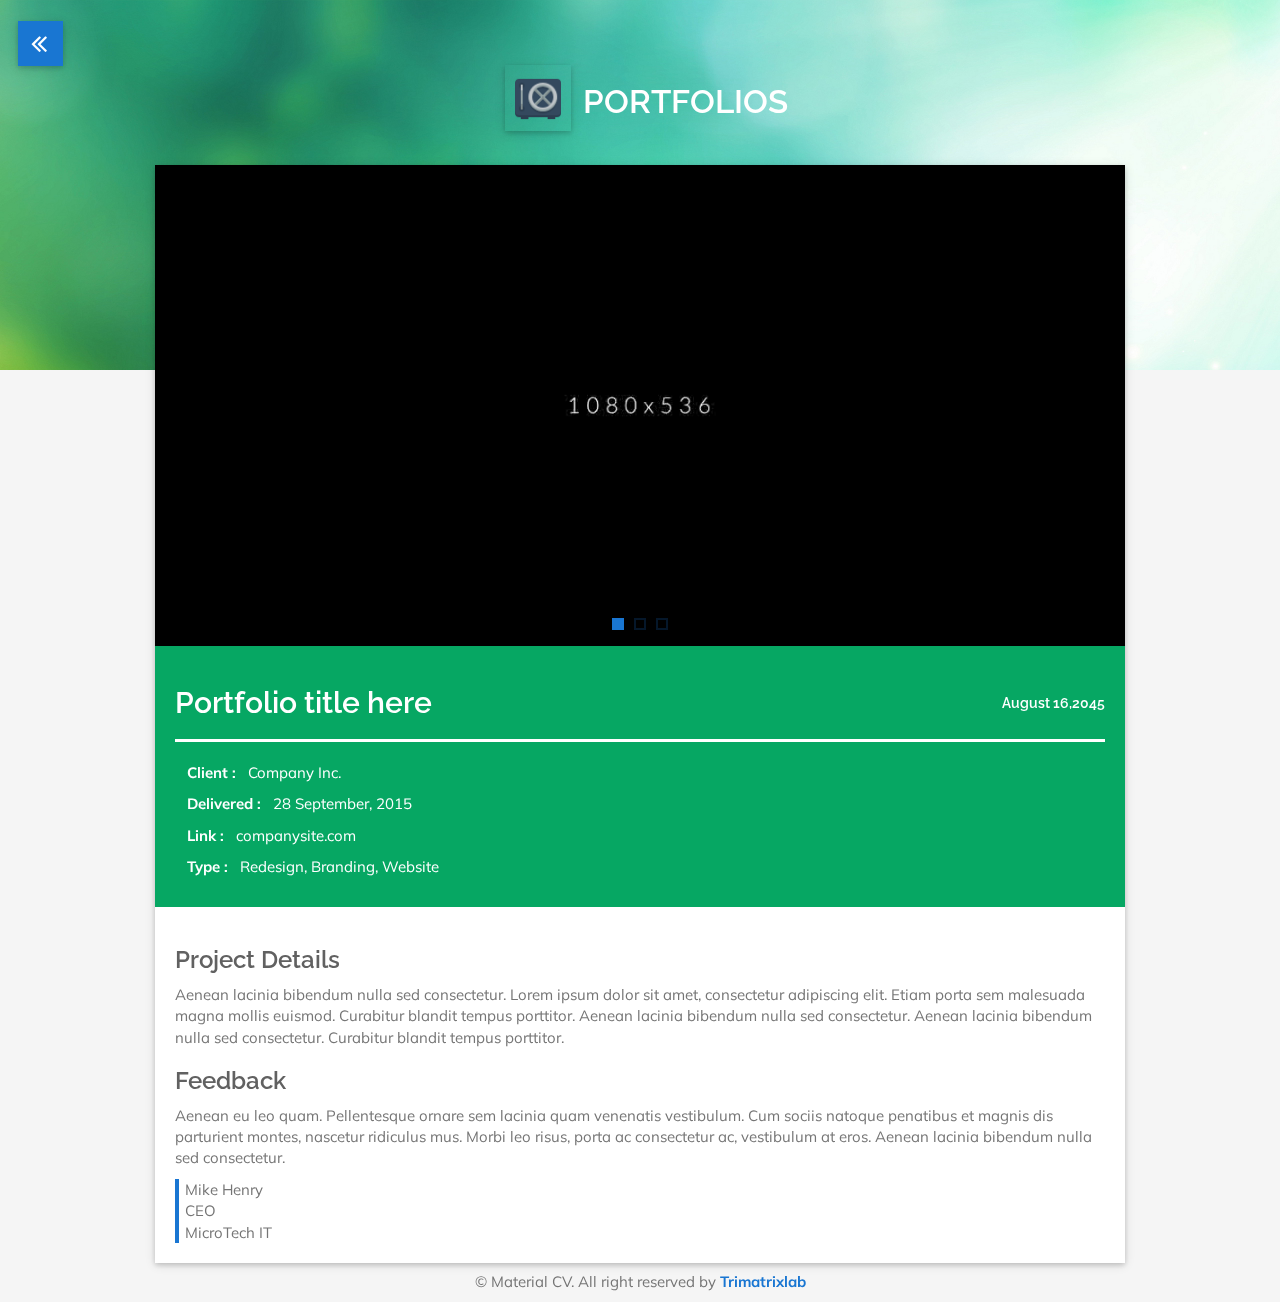
==== single-portfolio.html @ 4dfbee62 "Added Portfolio Page" ====
<!DOCTYPE html>
<html lang="en">
<head>
    <meta charset="UTF-8">
    <meta http-equiv="X-UA-Compatible" content="IE=edge">
    <meta name="viewport" content="width=device-width, initial-scale=1, maximum-scale=1">
    <meta name="author" content="Trimatrix Lab">
    <meta name="description" content="">
    <meta name="keywords" content="">


    <title>Single Portfolio</title>
    <link rel="icon" href="images/site/fav-icon.png">

    <!--APPLE TOUCH ICON-->
    <link rel="apple-touch-icon" href="images/site/apple-touch-icon.png">


    <!-- GOOGLE FONT -->
    <link href='https://fonts.googleapis.com/css?family=Raleway:500' rel='stylesheet' type='text/css'>
    <link href='https://fonts.googleapis.com/css?family=Muli' rel='stylesheet' type='text/css'>


    <!-- MATERIAL ICON FONT -->
    <link href="https://fonts.googleapis.com/icon?family=Material+Icons" rel="stylesheet">
    <!-- FONT AWESOME -->
    <link href="stylesheets/vendors/font-awesome.min.css" rel="stylesheet">


    <!-- ANIMATION -->
    <link href="stylesheets/vendors/animate.min.css" rel="stylesheet">

    <!-- SWIPER -->
    <link href="stylesheets/vendors/swiper.min.css" rel="stylesheet">


    <!-- MATERIALIZE -->
    <link href="stylesheets/vendors/materialize.css" rel="stylesheet">
    <!-- BOOTSTRAP -->
    <link href="stylesheets/vendors/bootstrap.min.css" rel="stylesheet">

    <!-- CUSTOM STYLE -->
    <link href="stylesheets/style.css" id="switch_style" rel="stylesheet">


</head>
<body>


<!--==========================================
                  PRE-LOADER
===========================================-->
<div id="loading">
    <div id="loading-center">
        <div id="loading-center-absolute">
            <div class="box-holder animated bounceInDown">
                <span class="load-box"><span class="box-inner"></span></span>
            </div>
            <!-- NAME & STATUS -->
            <div class="text-holder text-center">
                <h2>MY PORTFOLIOS</h2>
                <h6>Explore My Full Portfolio</h6>
            </div>
        </div>
    </div>
</div>


<!--==========================================
                  BACK TO HOME
===========================================-->
<div class="back-button"><span><i class="fa fa-angle-double-left"></i></span></div>


<!--==========================================
                 BACKGROUND
===========================================-->
<div class="single-background"></div>

<!--==========================================
                 SINGLE PORTFOLIO
===========================================-->
<section class="single-page">
    <div class="container">
        <!--SECTION TITLE-->
        <div class="section-title">
            <h4 class="text-uppercase text-center"><img src="images/icons/safe.png" alt="demo">Portfolios</h4>
        </div>
        <!--PORTFOLIO HOLDER-->
        <div class="row" id="primary">
            <!--PORTFOLIO CONTENT-->
            <div id="content" class="col-sm-12">
                <div class="post card">
                    <!--PORTFOLIO IMAGE SLIDER-->
                    <div class="post-image">

                        <!-- SLIDER STRUCTURE -->
                        <div id="clients-slider"
                             class="swiper-container swiper-container-portfolios">
                            <div class="swiper-wrapper">
                                <!-- SLIDE ONE -->
                                <div class="swiper-slide">
                                    <img class="img-responsive" alt="demo" src="images/portfolio-single/single-1.jpg">
                                </div>

                                <!-- SLIDE TWO -->
                                <div class="swiper-slide">
                                    <img class="img-responsive" alt="demo" src="images/portfolio-single/single-2.jpg">
                                </div>

                                <!-- SLIDE THREE -->
                                <div class="swiper-slide">
                                    <img class="img-responsive" alt="demo" src="images/portfolio-single/single-3.jpg">
                                </div>
                            </div>
                            <!-- ADD PAGINATION -->
                            <div class="swiper-pagination swiper-pagination-portfolios"></div>
                        </div>

                    </div>

                    <!--PORTFOLIO TITLE AND DETAILS-->
                    <header>
                        <h2>Portfolio title here
                            <time datetime="2045-08-16">August 16,2045</time>
                        </h2>
                        <hr>
                        <div class="project-detail">
                            <p><strong>Client :</strong>Company Inc.</p>
                            <p><strong>Delivered :</strong>28 September, 2015</p>
                            <p><strong>Link :</strong><a href="#">companysite.com</a>
                            </p>
                            <p><strong>Type :</strong>Redesign, Branding, Website</p>
                        </div>
                    </header>
                    <!--BODY-->
                    <div class="post-body">
                        <h3>Project Details</h3>
                        <p>Aenean lacinia bibendum nulla sed consectetur. Lorem ipsum dolor sit amet, consectetur
                            adipiscing
                            elit. Etiam porta sem malesuada magna mollis euismod. Curabitur blandit tempus porttitor.
                            Aenean
                            lacinia bibendum nulla sed consectetur. Aenean lacinia bibendum nulla sed consectetur.
                            Curabitur
                            blandit tempus porttitor.</p>

                        <h3>Feedback</h3>
                        <p>Aenean eu leo quam. Pellentesque ornare sem lacinia quam venenatis vestibulum. Cum sociis
                            natoque
                            penatibus et magnis dis parturient montes, nascetur ridiculus mus. Morbi leo risus, porta ac
                            consectetur ac, vestibulum at eros. Aenean lacinia bibendum nulla sed consectetur.
                        </p>
                        <div class="client-info">
                            <p>Mike Henry</p>
                            <p>CEO</p>
                            <p>MicroTech IT</p>
                        </div>

                    </div>
                </div>

            </div>

        </div>
    </div>
</section>

<!--==========================================
                 SCROLL TO TOP
===========================================-->
<div id="scroll-top">
    <div id="scrollup"><i class="fa fa-angle-up"></i></div>
</div>

<!--==========================================
                 FOOTER
===========================================-->
<footer class="single-footer">
    <div class="container">
        <!--FOOTER DETAILS-->
        <p class="text-center">
            © Material CV. All right reserved by
            <a href="http://trimatrixlab.com/" target="_blank">
                <strong>Trimatrixlab</strong>
            </a>
        </p>
    </div>
</footer>

<!--==========================================
                    SCRIPTS
===========================================-->
<script src="javascript/vendors/jquery-2.1.3.min.js"></script>
<script src="javascript/vendors/bootstrap.min.js"></script>
<script src="javascript/vendors/materialize.min.js"></script>
<script src="javascript/vendors/retina.min.js"></script>
<script src="javascript/vendors/scrollreveal.min.js"></script>
<script src="javascript/vendors/swiper.jquery.min.js"></script>
<script src="javascript/single-page.js"></script>

</body>
</html>
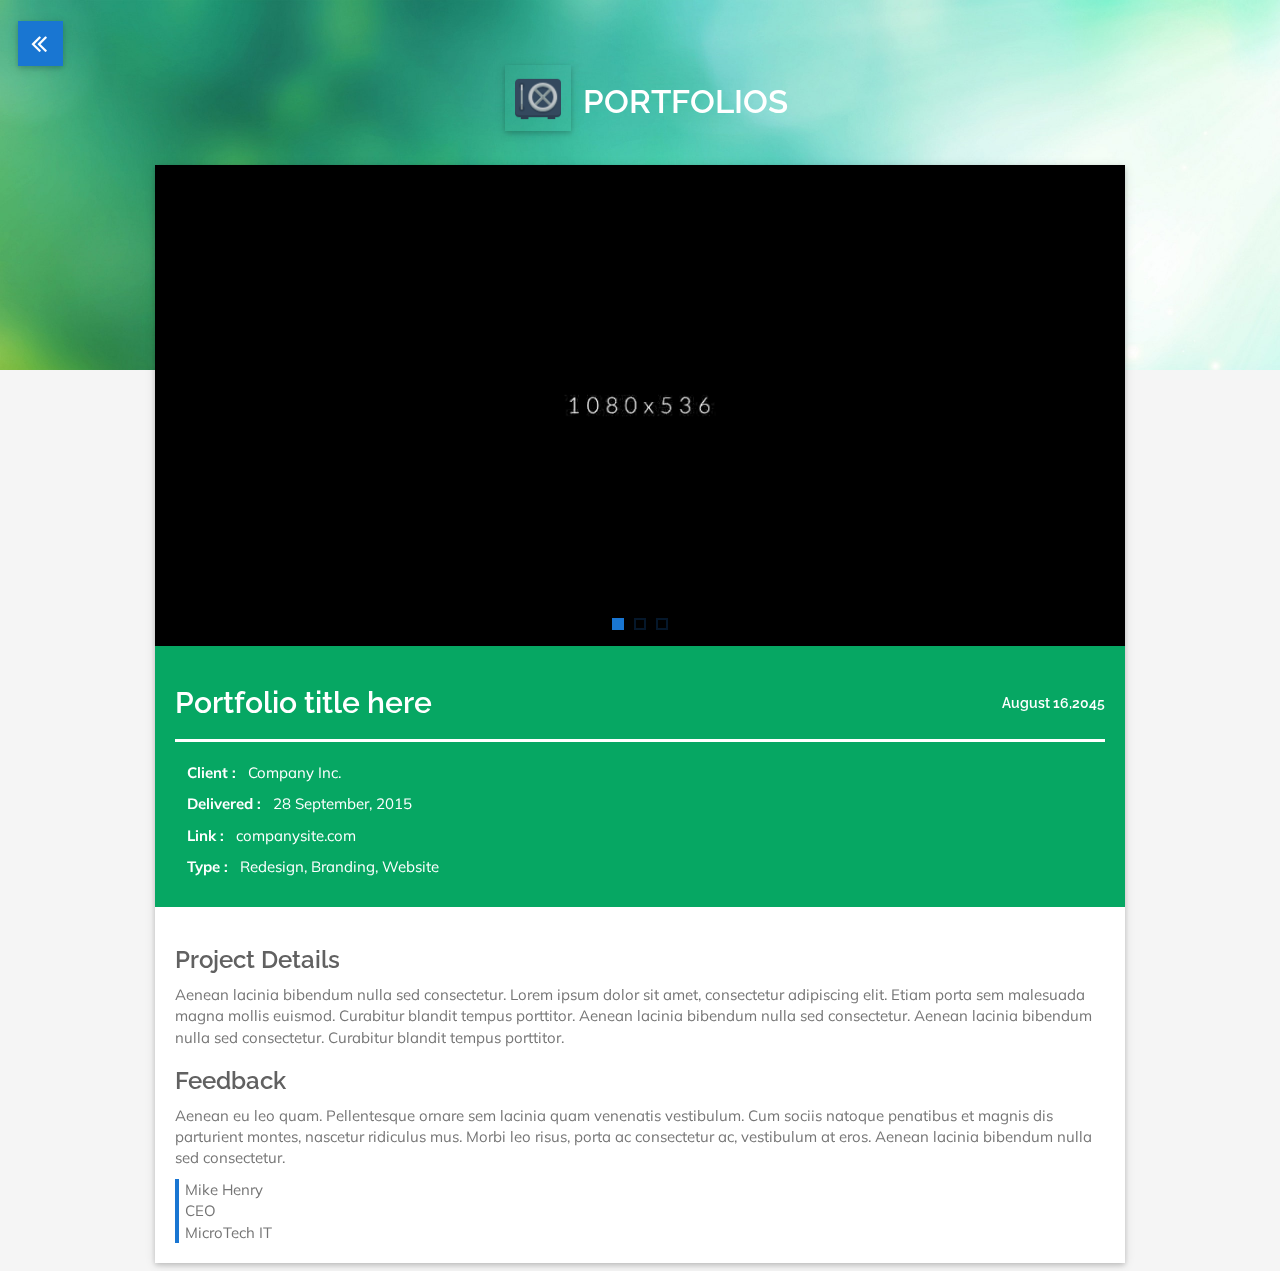
==== commit 29728885: "Updated code" ====
--- a/single-portfolio.html
+++ b/single-portfolio.html
@@ -1,12 +1,13 @@
 <!DOCTYPE html>
 <html lang="en">
+
 <head>
     <meta charset="UTF-8">
     <meta http-equiv="X-UA-Compatible" content="IE=edge">
     <meta name="viewport" content="width=device-width, initial-scale=1, maximum-scale=1">
-    <meta name="author" content="Trimatrix Lab">
-    <meta name="description" content="">
-    <meta name="keywords" content="">
+    <meta name="author" content="Sree Godavarthi">
+    <meta name="description" content="Sree Godavarthi - UI Developer | Welcome to my page!">
+    <meta name="keywords" content="Sree Godavarthi">
 
 
     <title>Single Portfolio</title>
@@ -44,159 +45,140 @@
 
 
 </head>
+
 <body>
 
 
-<!--==========================================
+    <!--==========================================
                   PRE-LOADER
 ===========================================-->
-<div id="loading">
-    <div id="loading-center">
-        <div id="loading-center-absolute">
-            <div class="box-holder animated bounceInDown">
-                <span class="load-box"><span class="box-inner"></span></span>
-            </div>
-            <!-- NAME & STATUS -->
-            <div class="text-holder text-center">
-                <h2>MY PORTFOLIOS</h2>
-                <h6>Explore My Full Portfolio</h6>
+    <div id="loading">
+        <div id="loading-center">
+            <div id="loading-center-absolute">
+                <div class="box-holder animated bounceInDown">
+                    <span class="load-box"><span class="box-inner"></span></span>
+                </div>
+                <!-- NAME & STATUS -->
+                <div class="text-holder text-center">
+                    <h2>MY PORTFOLIOS</h2>
+                    <h6>Explore My Full Portfolio</h6>
+                </div>
             </div>
         </div>
     </div>
-</div>
 
 
-<!--==========================================
+    <!--==========================================
                   BACK TO HOME
 ===========================================-->
-<div class="back-button"><span><i class="fa fa-angle-double-left"></i></span></div>
+    <div class="back-button"><span><i class="fa fa-angle-double-left"></i></span></div>
 
 
-<!--==========================================
+    <!--==========================================
                  BACKGROUND
 ===========================================-->
-<div class="single-background"></div>
+    <div class="single-background"></div>
 
-<!--==========================================
+    <!--==========================================
                  SINGLE PORTFOLIO
 ===========================================-->
-<section class="single-page">
-    <div class="container">
-        <!--SECTION TITLE-->
-        <div class="section-title">
-            <h4 class="text-uppercase text-center"><img src="images/icons/safe.png" alt="demo">Portfolios</h4>
-        </div>
-        <!--PORTFOLIO HOLDER-->
-        <div class="row" id="primary">
-            <!--PORTFOLIO CONTENT-->
-            <div id="content" class="col-sm-12">
-                <div class="post card">
-                    <!--PORTFOLIO IMAGE SLIDER-->
-                    <div class="post-image">
+    <section class="single-page">
+        <div class="container">
+            <!--SECTION TITLE-->
+            <div class="section-title">
+                <h4 class="text-uppercase text-center"><img src="images/icons/safe.png" alt="demo">Portfolios</h4>
+            </div>
+            <!--PORTFOLIO HOLDER-->
+            <div class="row" id="primary">
+                <!--PORTFOLIO CONTENT-->
+                <div id="content" class="col-sm-12">
+                    <div class="post card">
+                        <!--PORTFOLIO IMAGE SLIDER-->
+                        <div class="post-image">
 
-                        <!-- SLIDER STRUCTURE -->
-                        <div id="clients-slider"
-                             class="swiper-container swiper-container-portfolios">
-                            <div class="swiper-wrapper">
-                                <!-- SLIDE ONE -->
-                                <div class="swiper-slide">
-                                    <img class="img-responsive" alt="demo" src="images/portfolio-single/single-1.jpg">
+                            <!-- SLIDER STRUCTURE -->
+                            <div id="clients-slider" class="swiper-container swiper-container-portfolios">
+                                <div class="swiper-wrapper">
+                                    <!-- SLIDE ONE -->
+                                    <div class="swiper-slide">
+                                        <img class="img-responsive" alt="demo" src="images/portfolio-single/single-1.jpg">
+                                    </div>
+
+                                    <!-- SLIDE TWO -->
+                                    <div class="swiper-slide">
+                                        <img class="img-responsive" alt="demo" src="images/portfolio-single/single-2.jpg">
+                                    </div>
+
+                                    <!-- SLIDE THREE -->
+                                    <div class="swiper-slide">
+                                        <img class="img-responsive" alt="demo" src="images/portfolio-single/single-3.jpg">
+                                    </div>
                                 </div>
+                                <!-- ADD PAGINATION -->
+                                <div class="swiper-pagination swiper-pagination-portfolios"></div>
+                            </div>
 
-                                <!-- SLIDE TWO -->
-                                <div class="swiper-slide">
-                                    <img class="img-responsive" alt="demo" src="images/portfolio-single/single-2.jpg">
-                                </div>
-
-                                <!-- SLIDE THREE -->
-                                <div class="swiper-slide">
-                                    <img class="img-responsive" alt="demo" src="images/portfolio-single/single-3.jpg">
-                                </div>
-                            </div>
-                            <!-- ADD PAGINATION -->
-                            <div class="swiper-pagination swiper-pagination-portfolios"></div>
                         </div>
 
+                        <!--PORTFOLIO TITLE AND DETAILS-->
+                        <header>
+                            <h2>Portfolio title here
+                                <time datetime="2045-08-16">August 16,2045</time>
+                            </h2>
+                            <hr>
+                            <div class="project-detail">
+                                <p><strong>Client :</strong>Company Inc.</p>
+                                <p><strong>Delivered :</strong>28 September, 2015</p>
+                                <p><strong>Link :</strong><a href="#">companysite.com</a>
+                                </p>
+                                <p><strong>Type :</strong>Redesign, Branding, Website</p>
+                            </div>
+                        </header>
+                        <!--BODY-->
+                        <div class="post-body">
+                            <h3>Project Details</h3>
+                            <p>Aenean lacinia bibendum nulla sed consectetur. Lorem ipsum dolor sit amet, consectetur adipiscing elit. Etiam porta sem malesuada magna mollis euismod. Curabitur blandit tempus porttitor. Aenean lacinia bibendum nulla sed consectetur.
+                                Aenean lacinia bibendum nulla sed consectetur. Curabitur blandit tempus porttitor.</p>
+
+                            <h3>Feedback</h3>
+                            <p>Aenean eu leo quam. Pellentesque ornare sem lacinia quam venenatis vestibulum. Cum sociis natoque penatibus et magnis dis parturient montes, nascetur ridiculus mus. Morbi leo risus, porta ac consectetur ac, vestibulum at eros.
+                                Aenean lacinia bibendum nulla sed consectetur.
+                            </p>
+                            <div class="client-info">
+                                <p>Mike Henry</p>
+                                <p>CEO</p>
+                                <p>MicroTech IT</p>
+                            </div>
+
+                        </div>
                     </div>
 
-                    <!--PORTFOLIO TITLE AND DETAILS-->
-                    <header>
-                        <h2>Portfolio title here
-                            <time datetime="2045-08-16">August 16,2045</time>
-                        </h2>
-                        <hr>
-                        <div class="project-detail">
-                            <p><strong>Client :</strong>Company Inc.</p>
-                            <p><strong>Delivered :</strong>28 September, 2015</p>
-                            <p><strong>Link :</strong><a href="#">companysite.com</a>
-                            </p>
-                            <p><strong>Type :</strong>Redesign, Branding, Website</p>
-                        </div>
-                    </header>
-                    <!--BODY-->
-                    <div class="post-body">
-                        <h3>Project Details</h3>
-                        <p>Aenean lacinia bibendum nulla sed consectetur. Lorem ipsum dolor sit amet, consectetur
-                            adipiscing
-                            elit. Etiam porta sem malesuada magna mollis euismod. Curabitur blandit tempus porttitor.
-                            Aenean
-                            lacinia bibendum nulla sed consectetur. Aenean lacinia bibendum nulla sed consectetur.
-                            Curabitur
-                            blandit tempus porttitor.</p>
-
-                        <h3>Feedback</h3>
-                        <p>Aenean eu leo quam. Pellentesque ornare sem lacinia quam venenatis vestibulum. Cum sociis
-                            natoque
-                            penatibus et magnis dis parturient montes, nascetur ridiculus mus. Morbi leo risus, porta ac
-                            consectetur ac, vestibulum at eros. Aenean lacinia bibendum nulla sed consectetur.
-                        </p>
-                        <div class="client-info">
-                            <p>Mike Henry</p>
-                            <p>CEO</p>
-                            <p>MicroTech IT</p>
-                        </div>
-
-                    </div>
                 </div>
 
             </div>
+        </div>
+    </section>
 
-        </div>
-    </div>
-</section>
-
-<!--==========================================
+    <!--==========================================
                  SCROLL TO TOP
 ===========================================-->
-<div id="scroll-top">
-    <div id="scrollup"><i class="fa fa-angle-up"></i></div>
-</div>
+    <div id="scroll-top">
+        <div id="scrollup"><i class="fa fa-angle-up"></i></div>
+    </div>
 
-<!--==========================================
-                 FOOTER
-===========================================-->
-<footer class="single-footer">
-    <div class="container">
-        <!--FOOTER DETAILS-->
-        <p class="text-center">
-            © Material CV. All right reserved by
-            <a href="http://trimatrixlab.com/" target="_blank">
-                <strong>Trimatrixlab</strong>
-            </a>
-        </p>
-    </div>
-</footer>
 
-<!--==========================================
+
+    <!--==========================================
                     SCRIPTS
 ===========================================-->
-<script src="javascript/vendors/jquery-2.1.3.min.js"></script>
-<script src="javascript/vendors/bootstrap.min.js"></script>
-<script src="javascript/vendors/materialize.min.js"></script>
-<script src="javascript/vendors/retina.min.js"></script>
-<script src="javascript/vendors/scrollreveal.min.js"></script>
-<script src="javascript/vendors/swiper.jquery.min.js"></script>
-<script src="javascript/single-page.js"></script>
+    <script src="javascript/vendors/jquery-2.1.3.min.js"></script>
+    <script src="javascript/vendors/bootstrap.min.js"></script>
+    <script src="javascript/vendors/materialize.min.js"></script>
+    <script src="javascript/vendors/retina.min.js"></script>
+    <script src="javascript/vendors/scrollreveal.min.js"></script>
+    <script src="javascript/vendors/swiper.jquery.min.js"></script>
+    <script src="javascript/single-page.js"></script>
 
 </body>
+
 </html>--- a/stylesheets/style.css
+++ b/stylesheets/style.css
@@ -812,15 +812,13 @@
 
 #home .menu .logo-flat {
     /*menu logo*/
-    height: 200px;
-    margin-top: -14px;
-    background: #06A763;
+    margin-bottom: -20px;
 }
 
 #home .menu .logo-flat img {
     /*logo image*/
     width: 100%;
-    padding: 30px 44px 44px 44px;
+    padding: 25px;
 }
 
 #home .menu-open {
@@ -1638,7 +1636,7 @@
     position: relative;
     display: block;
     width: 100%;
-    opacity: 0.8;
+    opacity: 0.9;
 }
 
 #portfolios #portfolios-card .tab-content .grid figure figcaption {
